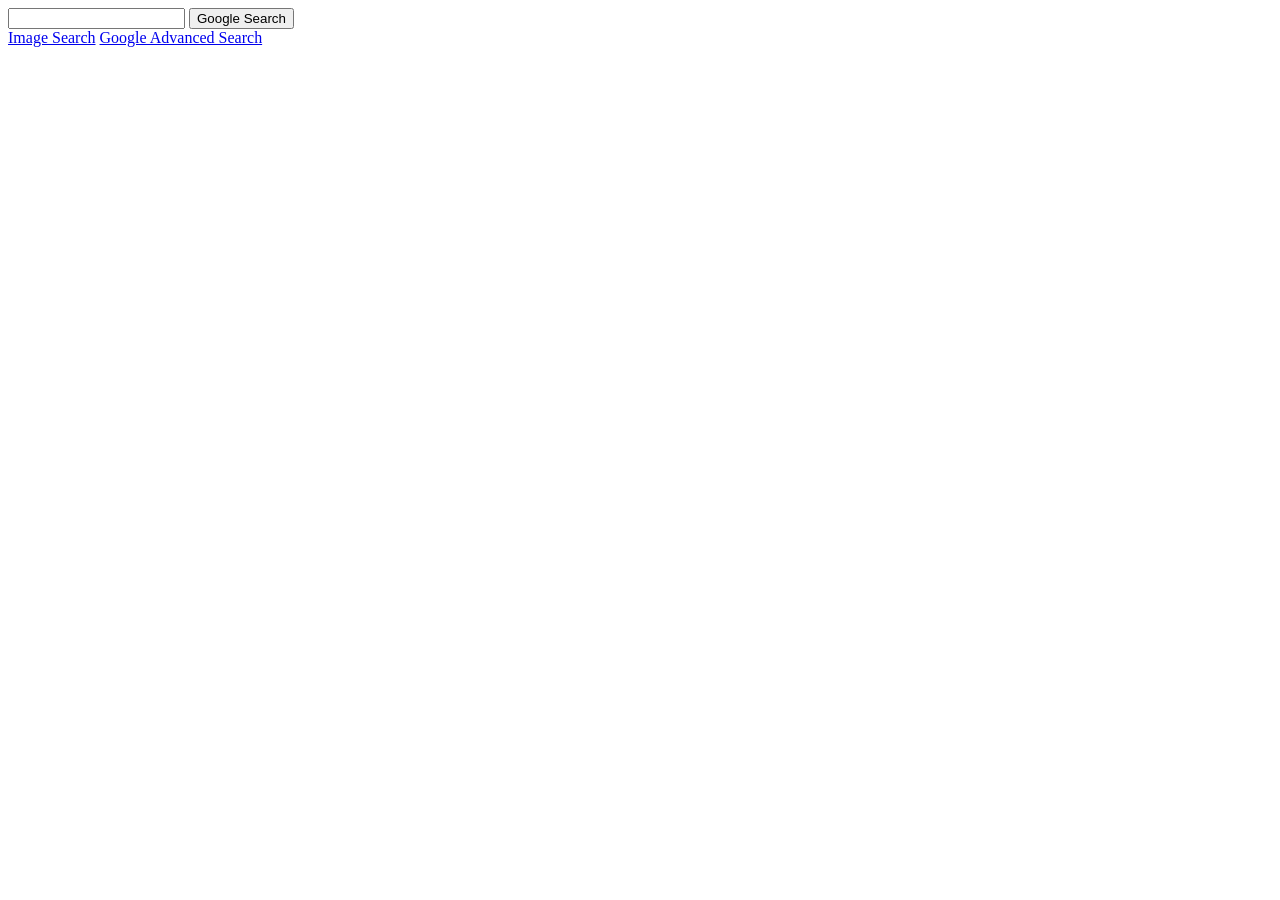
==== index.html @ a4744825 "Fixing the nav-links, removing out of <form>" ====
<!doctype html>
<html lang="en">
  <head>
    <title>Search</title>
    <link rel="stylesheet" href="style.css" />
  </head>
  <body>
    <form action="https://www.google.com/search">
      <input type="text" name="q" />
      <input type="submit" value="Google Search" />
    </form>
    <div class="nav-links">
      <a href="GoogleImage.html">Image Search</a>
      <a href="GoogleAdanced.html">Google Advanced Search</a>
    </div>
  </body>
</html>
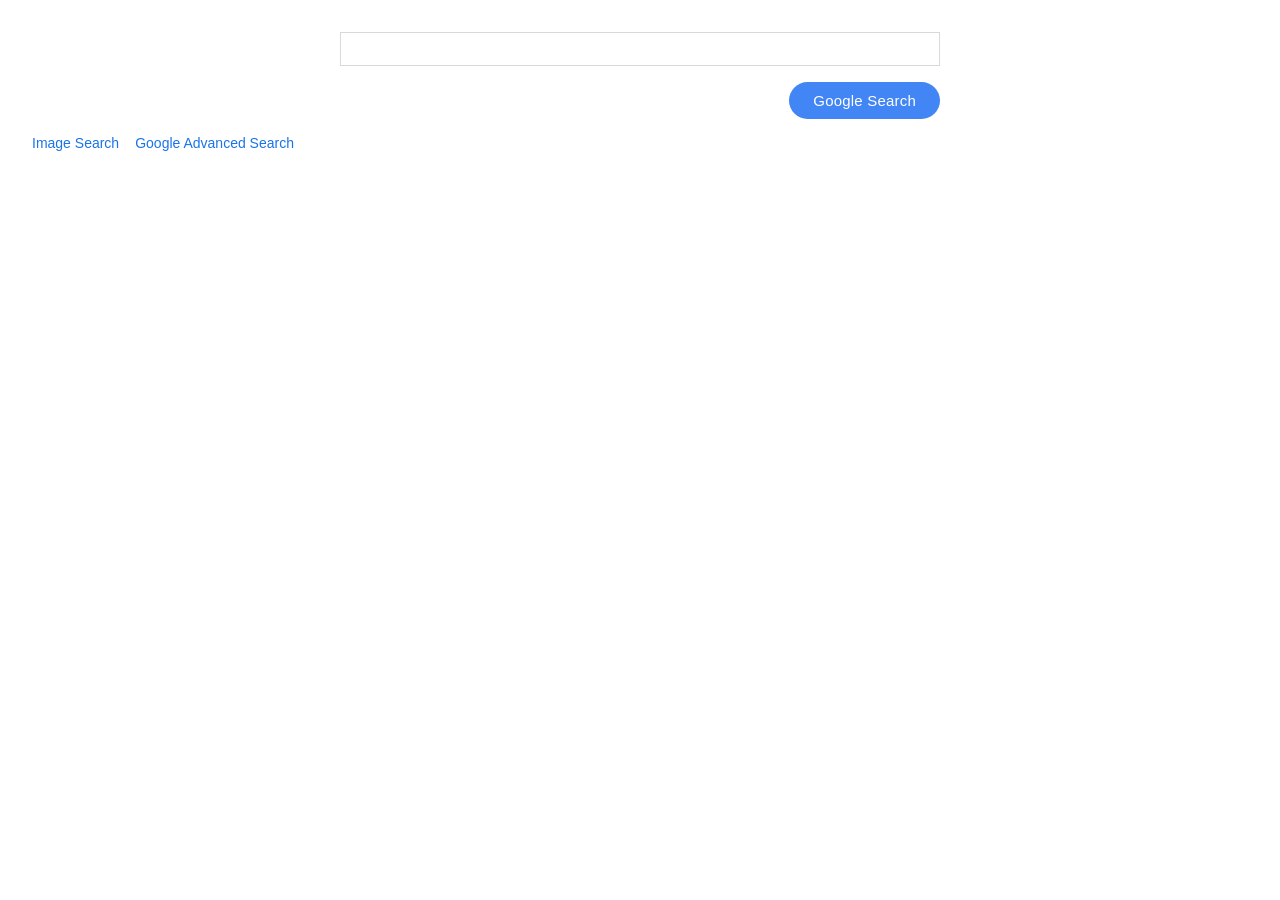
==== commit 60f6bd25: "Fixing the style and structure of the website to match Google" ====
--- a/index.html
+++ b/index.html
@@ -6,12 +6,17 @@
   </head>
   <body>
     <form action="https://www.google.com/search">
-      <input type="text" name="q" />
-      <input type="submit" value="Google Search" />
+      <div class="search-container">
+        <input type="text" name="q" />
+        <div class="button-wrapper">
+          <button type="submit" class="advanced-btn">Google Search</button>
+        </div>
+      </div>
     </form>
+
     <div class="nav-links">
       <a href="GoogleImage.html">Image Search</a>
-      <a href="GoogleAdanced.html">Google Advanced Search</a>
+      <a href="GoogleAdvanced.html">Google Advanced Search</a>
     </div>
   </body>
 </html>
--- a/style.css
+++ b/style.css
@@ -0,0 +1,80 @@
+* {
+  margin: 0;
+  padding: 0;
+  box-sizing: border-box;
+}
+
+body {
+  background-color: white;
+  font-family: Arial, Helvetica, sans-serif;
+  padding: 2rem;
+}
+
+.nav-links {
+  margin-top: 16px;
+  display: flex;
+  gap: 16px;
+}
+
+.nav-links a {
+  color: #1a73e8;
+  font-size: 14px;
+  text-decoration: none;
+}
+
+.nav-links a:hover {
+  text-decoration: underline;
+}
+
+.search-container {
+  max-width: 600px;
+  margin: 0 auto;
+}
+
+.field {
+  display: grid;
+  grid-template-columns: 180px 1fr;
+  align-items: center;
+  margin-bottom: 20px;
+  gap: 12px;
+}
+
+.field label {
+  font-size: 14px;
+  color: #202124;
+}
+
+input[type="text"] {
+  padding: 8px 12px;
+  font-size: 14px;
+  border: 1px solid #d9d9d9;
+  width: 100%;
+  outline: none;
+}
+
+input[type="text"]:focus {
+  border-color: #1a73e8;
+}
+
+.button-wrapper {
+  display: flex;
+  justify-content: flex-end;
+  margin-top: 16px;
+}
+
+.advanced-btn {
+  background-color: #4285f4;
+  color: white;
+  border: none;
+  padding: 10px 24px;
+  font-size: 15px;
+  border-radius: 24px;
+  cursor: pointer;
+  font-weight: 500px;
+  letter-spacing: 0.2px;
+}
+
+.advanced-btn:hover {
+  background-color: #3367d6;
+  box-shadow: 0 1px 3px rgba(0, 0, 0, 0.3);
+}
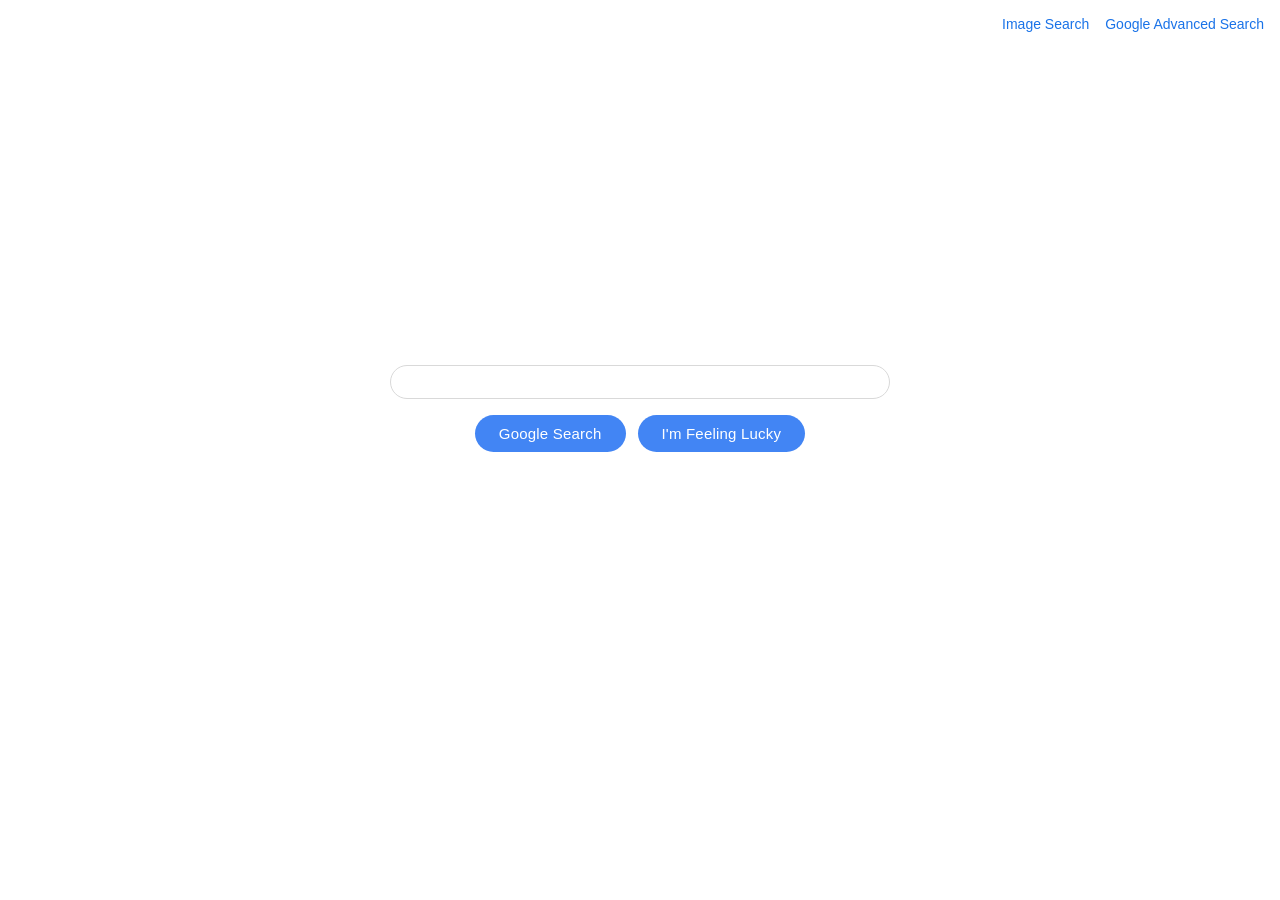
==== commit 95ca2ab2: "Finalising the structure of the website and its content" ====
--- a/index.html
+++ b/index.html
@@ -5,18 +5,26 @@
     <link rel="stylesheet" href="style.css" />
   </head>
   <body>
-    <form action="https://www.google.com/search">
-      <div class="search-container">
-        <input type="text" name="q" />
-        <div class="button-wrapper">
-          <button type="submit" class="advanced-btn">Google Search</button>
-        </div>
-      </div>
-    </form>
-
     <div class="nav-links">
       <a href="GoogleImage.html">Image Search</a>
       <a href="GoogleAdvanced.html">Google Advanced Search</a>
     </div>
+
+    <div class="main-content">
+      <form action="https://www.google.com/search">
+        <input type="text" name="q" class="search-bar" />
+        <div class="button-wrapper">
+          <button type="submit" class="advanced-btn">Google Search</button>
+          <button
+            type="submit"
+            name="btnI"
+            value="I'm Feeling Lucky"
+            class="advanced-btn lucky-btn"
+          >
+            I'm Feeling Lucky
+          </button>
+        </div>
+      </form>
+    </div>
   </body>
 </html>
--- a/style.css
+++ b/style.css
@@ -7,13 +7,13 @@
 body {
   background-color: white;
   font-family: Arial, Helvetica, sans-serif;
-  padding: 2rem;
 }
 
 .nav-links {
-  margin-top: 16px;
   display: flex;
+  justify-content: flex-end;
   gap: 16px;
+  padding: 16px;
 }
 
 .nav-links a {
@@ -56,10 +56,46 @@
   border-color: #1a73e8;
 }
 
+.main-content {
+  display: flex;
+  justify-content: center;
+  align-items: center;
+  height: 80vh;
+}
+
+.main-content form {
+  width: 500px;
+}
+
+.search-bar {
+  width: 100%;
+  padding: 12px 20px;
+  font-size: 16px;
+  border: 1px solid #d9d9d9;
+  border-radius: 24px;
+  outline: none;
+}
+
+.search-bar:focus {
+  border-color: #1a73e8;
+}
+
 .button-wrapper {
   display: flex;
-  justify-content: flex-end;
+  justify-content: center;
+  gap: 12px;
   margin-top: 16px;
+}
+
+.lucky-btn {
+  background-color: white;
+  color: #4285f4;
+  border: 1px solid #d9d9d9;
+}
+
+.lucky-btn:hover {
+  background-color: #f8f9fa;
+  box-shadow: 0 1px 3px rgba(0, 0, 0, 0.3);
 }
 
 .advanced-btn {
@@ -70,7 +106,7 @@
   font-size: 15px;
   border-radius: 24px;
   cursor: pointer;
-  font-weight: 500px;
+  font-weight: 500;
   letter-spacing: 0.2px;
 }
 
